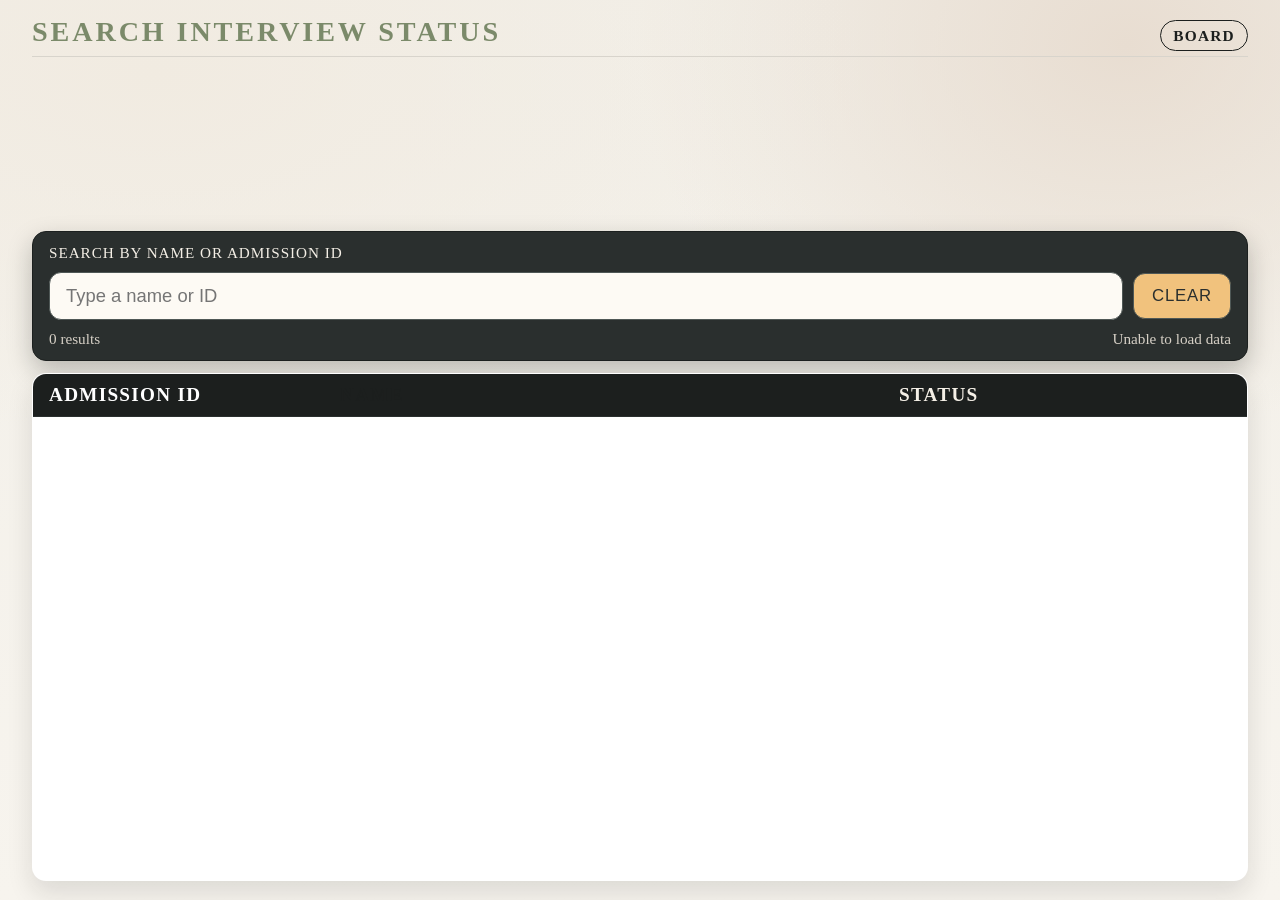
==== search.html @ b32d958b "added css and search bar" ====
<!DOCTYPE html>
<html lang="en">
<head>
    <meta charset="UTF-8">
    <meta name="viewport" content="width=device-width, initial-scale=1.0">
    <title>Search Interview Status</title>
    <link rel="stylesheet" href="styles.css">
</head>
<body class="search-page">
    <header class="topbar">
        <div class="title">Search Interview Status</div>
        <nav class="topbar-links">
            <a href="index.html">Board</a>
        </nav>
    </header>

    <section class="search-panel">
        <label class="search-label" for="search-input">Search by name or admission ID</label>
        <div class="search-row">
            <input
                id="search-input"
                class="search-input"
                type="text"
                placeholder="Type a name or ID"
                autocomplete="off"
            >
            <button id="clear-search" class="search-button" type="button">Clear</button>
        </div>
        <div class="search-meta">
            <span id="results-count">0 results</span>
            <span id="status-message">Loading data...</span>
        </div>
    </section>

    <table id="search-results">
        <thead>
            <tr>
                <th class="id-column">Admission ID</th>
                <th class="name-column">Name</th>
                <th class="status-column">Status</th>
            </tr>
        </thead>
        <tbody id="results-body" class="fade">
        </tbody>
    </table>

    <script>
        // --- CONFIGURATION ---
        const API_URL = 'https://script.google.com/macros/s/AKfycbzJMHzdxuPEidWWJDd8ox4ebtk2fxJQ5sRxXxlC8D5icKrrzrdkmVhRQBiTnzl72WhMmg/exec';
        const POLLING_INTERVAL_MS = 120000;

        let allCandidates = [];

        const searchInput = document.getElementById('search-input');
        const resultsBody = document.getElementById('results-body');
        const resultsCount = document.getElementById('results-count');
        const statusMessage = document.getElementById('status-message');
        const clearButton = document.getElementById('clear-search');

        async function fetchCandidateData() {
            statusMessage.textContent = 'Refreshing data...';
            try {
                const response = await fetch(API_URL);
                if (!response.ok) throw new Error('Network response was not ok');
                const data = await response.json();

                allCandidates = data;
                statusMessage.textContent = 'Ready';
                filterAndRender();
            } catch (error) {
                console.error('Error fetching data:', error);
                statusMessage.textContent = 'Unable to load data';
            }
        }

        function getStatusClass(state) {
            if (!state) return 'status-unknown';
            const formattedState = state.toLowerCase().replace(/ /g, '-');
            return `status-${formattedState}`;
        }

        function normalizeValue(value) {
            return String(value || '').toLowerCase();
        }

        function filterCandidates(query) {
            const normalizedQuery = normalizeValue(query).trim();
            if (!normalizedQuery) {
                return allCandidates;
            }

            return allCandidates.filter(candidate => {
                const name = normalizeValue(candidate.Name);
                const id = normalizeValue(candidate.Admission_ID);
                return name.includes(normalizedQuery) || id.includes(normalizedQuery);
            });
        }

        function renderResults(results, query) {
            resultsBody.classList.remove('fade');
            void resultsBody.offsetWidth;
            resultsBody.classList.add('fade');

            const table = document.getElementById('search-results');
            const trimmedQuery = String(query || '').trim();

            if (results.length === 0) {
                const emptyMessage = trimmedQuery
                    ? 'No matches found for your search'
                    : 'No participants available';

                resultsBody.innerHTML = `
                    <tr class="empty-row">
                        <td colspan="3">${emptyMessage}</td>
                    </tr>
                `;
                table.classList.add('is-empty');
            } else {
                resultsBody.innerHTML = results.map(candidate => `
                    <tr>
                        <td class="id-column">${candidate.Admission_ID || '---'}</td>
                        <td class="name-column">${candidate.Name || '---'}</td>
                        <td><span class="status ${getStatusClass(candidate.State)}">${candidate.State || 'UNKNOWN'}</span></td>
                    </tr>
                `).join('');
                table.classList.remove('is-empty');
            }

            resultsCount.textContent = `${results.length} result${results.length === 1 ? '' : 's'}`;
        }

        function filterAndRender() {
            const query = searchInput.value;
            const results = filterCandidates(query);
            renderResults(results, query);
        }

        searchInput.addEventListener('input', filterAndRender);
        clearButton.addEventListener('click', () => {
            searchInput.value = '';
            filterAndRender();
            searchInput.focus();
        });

        window.onload = () => {
            fetchCandidateData();
            setInterval(fetchCandidateData, POLLING_INTERVAL_MS);
        };
    </script>
</body>
</html>
---- styles.css ----
:root {
    --bg-base: #f5f4f0;
    --bg-surface: #fbfaf8;
    --bg-panel: #f1efe9;
    --text-primary: #1c1f1e;
    --text-muted: #4e5351;
    --accent-olive: #7b8a6a;
    --accent-clay: #c8a27f;
    --accent-slate: #708090;
    --border-soft: #d8d4cc;
    --row-hover: #efede7;
}

* {
    box-sizing: border-box;
}

body {
    background:
        radial-gradient(1200px 600px at 15% 10%, #f3efe7 0%, transparent 60%),
        radial-gradient(900px 700px at 85% 5%, #efe9df 0%, transparent 55%),
        linear-gradient(180deg, var(--bg-base) 0%, var(--bg-surface) 100%);
    color: var(--text-primary);
    font-family: "Source Serif 4", "Noto Serif", "Times New Roman", serif;
    margin: 0;
    padding: 1.25vw 2.5vw 1.5vw;
    display: flex;
    flex-direction: column;
    height: 100vh;
    overflow: hidden;
}

.search-page {
    background:
        radial-gradient(1200px 600px at 12% 8%, #f1ebe1 0%, transparent 60%),
        radial-gradient(900px 700px at 88% 5%, #e8ddd1 0%, transparent 55%),
        linear-gradient(180deg, #f2efe8 0%, #f7f4ee 100%);
}

header {
    text-align: left;
    font-size: clamp(1.6rem, 2.2vw, 2.4rem);
    font-weight: 700;
    color: var(--accent-olive);
    text-transform: uppercase;
    letter-spacing: 0.18rem;
    margin: 0 0 12px;
    padding: 0 0 8px;
    border-bottom: 1px solid var(--border-soft);
}

.topbar {
    display: flex;
    align-items: center;
    justify-content: space-between;
    gap: 16px;
}

.title {
    font-size: inherit;
    font-weight: inherit;
    color: inherit;
}

.topbar-links a {
    color: #1c1f1e;
    text-decoration: none;
    font-size: clamp(0.95rem, 1.2vw, 1.2rem);
    letter-spacing: 0.08rem;
    text-transform: uppercase;
    padding: 6px 12px;
    border: 1px solid #1c1f1e;
    border-radius: 999px;
    transition: color 0.2s ease, border-color 0.2s ease, background-color 0.2s ease;
}

.topbar-links a:hover {
    color: #f4efe6;
    border-color: #1c1f1e;
    background-color: #1c1f1e;
}

table {
    width: 100%;
    border-collapse: collapse;
    flex-grow: 1;
    table-layout: fixed;
    background-color: #ffffff;
    border: 1px solid #cfc9bf;
    border-radius: 14px;
    overflow: hidden;
    box-shadow: 0 12px 26px rgba(26, 28, 27, 0.12);
}

.search-panel {
    display: grid;
    gap: 10px;
    padding: 12px 16px;
    margin-bottom: 12px;
    background-color: #2a2f2e;
    border: 1px solid #1c201f;
    border-radius: 14px;
    box-shadow: 0 10px 24px rgba(20, 22, 21, 0.25);
}

.search-label {
    color: #f4efe6;
    font-size: 0.95rem;
    letter-spacing: 0.06rem;
    text-transform: uppercase;
}

.search-row {
    display: flex;
    gap: 10px;
    align-items: center;
}

.search-input {
    flex: 1;
    padding: 12px 16px;
    font-size: 1.15rem;
    border-radius: 12px;
    border: 1px solid #4f5856;
    background-color: #fdfaf4;
    color: #1c1f1e;
    outline: none;
    transition: border-color 0.2s ease, box-shadow 0.2s ease;
}

.search-input:focus {
    border-color: #f1c27d;
    box-shadow: 0 0 0 3px rgba(241, 194, 125, 0.35);
}

.search-button {
    padding: 12px 18px;
    border-radius: 12px;
    border: 1px solid #4f5856;
    background-color: #f1c27d;
    color: #2a2f2e;
    font-size: 1.05rem;
    letter-spacing: 0.05rem;
    text-transform: uppercase;
    cursor: pointer;
    transition: background-color 0.2s ease, border-color 0.2s ease;
}

.search-button:hover {
    background-color: #f6d09b;
    border-color: #f1c27d;
}

.search-meta {
    display: flex;
    justify-content: space-between;
    color: #d6d0c6;
    font-size: 0.95rem;
}

.search-page .search-panel {
    margin-top: 18vh;
}

#search-results.is-empty {
    background-color: #ffffff;
}

.empty-row td {
    padding: 28px 16px;
    color: #3e4341;
    font-size: 1.05rem;
    text-align: left;
    border-bottom: none;
}

thead tr {
    background-color: #1c1f1e;
}

th {
    color: #f4efe6;
    font-size: clamp(1.05rem, 1.5vw, 1.4rem);
    text-align: left;
    padding: 10px 16px;
    text-transform: uppercase;
    letter-spacing: 0.08rem;
    border-bottom: 1px solid #2a2f2e;
}

tbody tr {
    transition: background-color 0.2s ease, transform 0.2s ease;
}

tbody tr:nth-child(odd) {
    background-color: #f3f0ea;
}

tbody tr:hover {
    background-color: #e9e4db;
    transform: translateX(2px);
}

td {
    font-size: clamp(1.3rem, 1.8vw, 1.9rem);
    font-weight: 600;
    padding: 10px 16px;
    border-bottom: 1px solid #ddd6cb;
    white-space: nowrap;
    overflow: hidden;
    text-overflow: ellipsis;
}

.status {
    display: inline-flex;
    align-items: center;
    justify-content: center;
    padding: 6px 12px;
    min-height: 32px;
    border-radius: 999px;
    font-size: 0.95em;
    font-weight: 700;
    letter-spacing: 0.04rem;
    border: 2px solid transparent;
    white-space: nowrap;
}

.status-yet-to-arrive {
    color: #7a1410;
    background-color: #f5d8d6;
    border-color: #c4625d;
}

.status-registered {
    color: #204d26;
    background-color: #d9ecd7;
    border-color: #5f9962;
}

.status-in-progress {
    color: #1b4e76;
    background-color: #d7e7f5;
    border-color: #5b8ab5;
}

.status-interview-done {
    color: #6d3f0c;
    background-color: #f3e1c7;
    border-color: #c48a4c;
}

.status-completed {
    color: #5f1f1a;
    background-color: #f0cfc6;
    border-color: #c46a5f;
}

.status-unknown {
    color: #3a3f3e;
    background-color: #ebe6dd;
    border-color: #b5ada2;
}

.id-column {
    width: 24%;
    color: #3a4b3a;
}

th.id-column {
    color: #ffffff;
}

.name-column {
    width: 46%;
    color: var(--text-primary);
}

.status-column {
    width: 30%;
}

footer {
    margin-top: 8px;
    text-align: right;
    font-size: clamp(0.9rem, 1.2vw, 1.2rem);
    color: #3e4341;
}

.fade {
    animation: fadeIn 0.45s ease;
}

@keyframes fadeIn {
    from {
        opacity: 0;
        transform: translateY(4px);
    }
    to {
        opacity: 1;
        transform: translateY(0);
    }
}

@media (max-width: 900px) {
    body {
        padding: 14px 18px 16px;
    }

    header {
        text-align: center;
        letter-spacing: 0.12rem;
    }

    .topbar {
        flex-direction: column;
    }

    .search-row {
        flex-direction: column;
        align-items: stretch;
    }

    th,
    td {
        padding: 8px 12px;
    }

    td {
        font-weight: 600;
    }
}
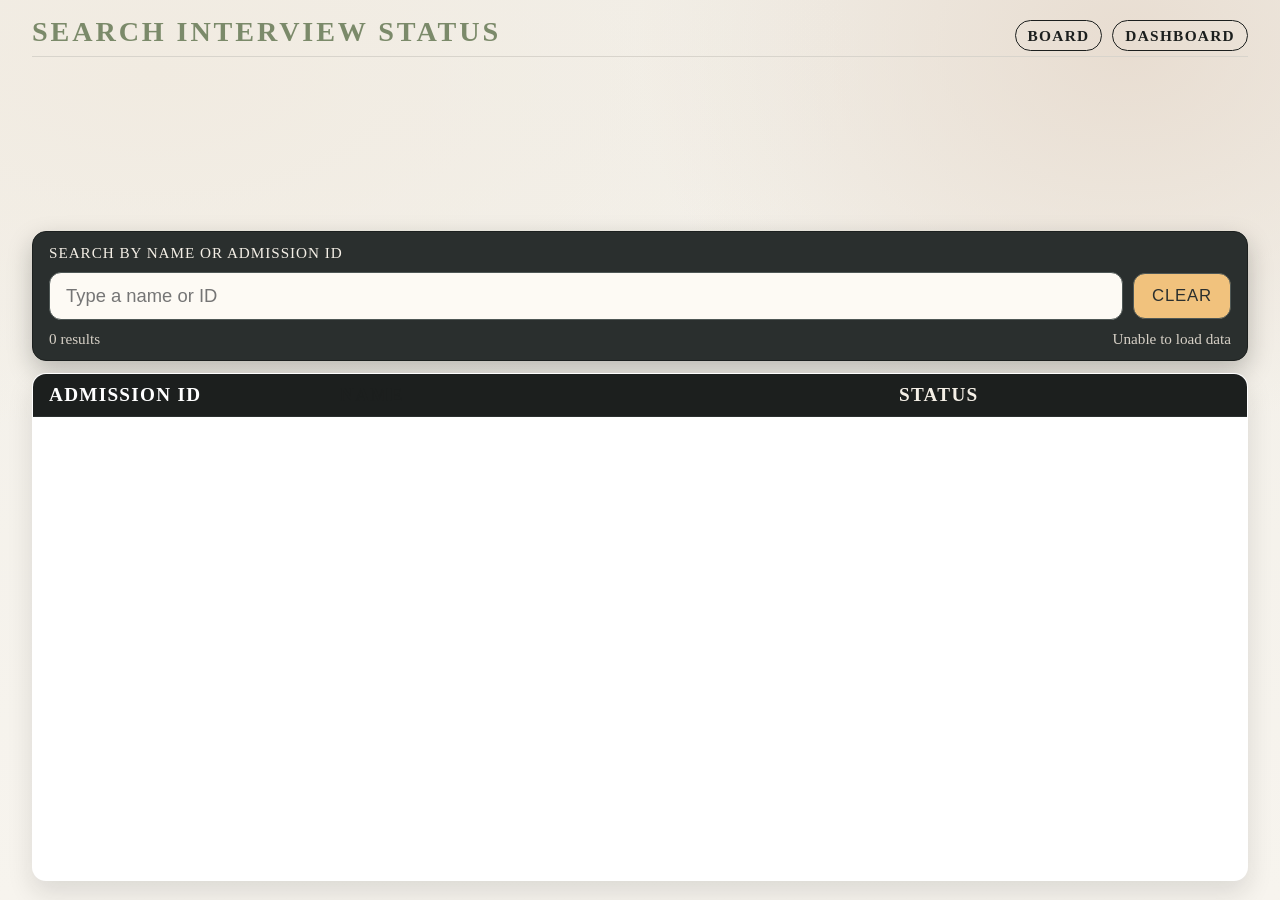
==== commit 165560a0: "add: dashboard" ====
--- a/search.html
+++ b/search.html
@@ -11,6 +11,7 @@
         <div class="title">Search Interview Status</div>
         <nav class="topbar-links">
             <a href="index.html">Board</a>
+            <a href="dashboard.html">Dashboard</a>
         </nav>
     </header>
 
--- a/styles.css
+++ b/styles.css
@@ -37,6 +37,14 @@
         linear-gradient(180deg, #f2efe8 0%, #f7f4ee 100%);
 }
 
+.dashboard-page {
+    background:
+        radial-gradient(1200px 600px at 10% 12%, #e8e3db 0%, transparent 60%),
+        radial-gradient(900px 700px at 90% 8%, #dfd7cc 0%, transparent 55%),
+        linear-gradient(180deg, #efeae2 0%, #f5f1eb 100%);
+    overflow-y: auto;
+}
+
 header {
     text-align: left;
     font-size: clamp(1.6rem, 2.2vw, 2.4rem);
@@ -301,31 +309,359 @@
     }
 }
 
+/* === DASHBOARD STYLES === */
+
+.dashboard-container {
+    max-width: 1400px;
+    margin: 0 auto;
+    padding: 0;
+}
+
+.dashboard-header {
+    margin-bottom: 32px;
+    padding-bottom: 16px;
+    border-bottom: 2px solid var(--border-soft);
+}
+
+.dashboard-subtitle {
+    font-size: clamp(1.4rem, 2vw, 1.8rem);
+    color: var(--accent-olive);
+    margin: 0 0 12px;
+    text-transform: uppercase;
+    letter-spacing: 0.1rem;
+    font-weight: 600;
+}
+
+.dashboard-meta {
+    display: flex;
+    justify-content: space-between;
+    align-items: center;
+    flex-wrap: wrap;
+    gap: 12px;
+}
+
+.total-count {
+    font-size: clamp(1.1rem, 1.4vw, 1.4rem);
+    color: var(--text-primary);
+    font-weight: 700;
+}
+
+.last-updated {
+    font-size: clamp(0.95rem, 1.2vw, 1.1rem);
+    color: var(--text-muted);
+}
+
+.stats-grid {
+    display: grid;
+    grid-template-columns: repeat(auto-fit, minmax(240px, 1fr));
+    gap: 20px;
+    margin-bottom: 40px;
+}
+
+.stat-card {
+    background-color: #ffffff;
+    border-radius: 14px;
+    padding: 24px;
+    border: 2px solid transparent;
+    box-shadow: 0 4px 12px rgba(26, 28, 27, 0.08);
+    transition: transform 0.2s ease, box-shadow 0.2s ease;
+}
+
+.stat-card:hover {
+    transform: translateY(-2px);
+    box-shadow: 0 8px 20px rgba(26, 28, 27, 0.14);
+}
+
+.stat-label {
+    font-size: 0.95rem;
+    text-transform: uppercase;
+    letter-spacing: 0.08rem;
+    margin-bottom: 12px;
+    font-weight: 600;
+}
+
+.stat-count {
+    font-size: clamp(2.5rem, 4vw, 3.5rem);
+    font-weight: 800;
+    line-height: 1;
+    margin-bottom: 8px;
+}
+
+.stat-percentage {
+    font-size: 1.1rem;
+    opacity: 0.75;
+    font-weight: 600;
+}
+
+.stat-yet-to-arrive {
+    border-color: #c4625d;
+}
+
+.stat-yet-to-arrive .stat-label,
+.stat-yet-to-arrive .stat-count {
+    color: #7a1410;
+}
+
+.stat-registered {
+    border-color: #5f9962;
+}
+
+.stat-registered .stat-label,
+.stat-registered .stat-count {
+    color: #204d26;
+}
+
+.stat-in-progress {
+    border-color: #5b8ab5;
+}
+
+.stat-in-progress .stat-label,
+.stat-in-progress .stat-count {
+    color: #1b4e76;
+}
+
+.stat-interview-done {
+    border-color: #c48a4c;
+}
+
+.stat-interview-done .stat-label,
+.stat-interview-done .stat-count {
+    color: #6d3f0c;
+}
+
+.stat-completed {
+    border-color: #c46a5f;
+}
+
+.stat-completed .stat-label,
+.stat-completed .stat-count {
+    color: #5f1f1a;
+}
+
+.stat-unknown {
+    border-color: #b5ada2;
+}
+
+.stat-unknown .stat-label,
+.stat-unknown .stat-count {
+    color: #3a3f3e;
+}
+
+.breakdown-section {
+    background-color: #ffffff;
+    border-radius: 14px;
+    padding: 28px;
+    border: 1px solid var(--border-soft);
+    box-shadow: 0 4px 12px rgba(26, 28, 27, 0.08);
+}
+
+.breakdown-title {
+    font-size: 1.3rem;
+    color: var(--accent-olive);
+    margin: 0 0 20px;
+    text-transform: uppercase;
+    letter-spacing: 0.08rem;
+    font-weight: 600;
+}
+
+.progress-bar {
+    display: flex;
+    width: 100%;
+    height: 48px;
+    border-radius: 12px;
+    overflow: hidden;
+    background-color: #f0ebe3;
+    border: 1px solid var(--border-soft);
+}
+
+.progress-segment {
+    transition: width 0.6s ease;
+    display: flex;
+    align-items: center;
+    justify-content: center;
+    font-size: 0.85rem;
+    font-weight: 700;
+    color: rgba(255, 255, 255, 0.9);
+    text-shadow: 0 1px 2px rgba(0, 0, 0, 0.2);
+}
+
+.segment-yet-to-arrive {
+    background-color: #c4625d;
+}
+
+.segment-registered {
+    background-color: #5f9962;
+}
+
+.segment-in-progress {
+    background-color: #5b8ab5;
+}
+
+.segment-interview-done {
+    background-color: #c48a4c;
+}
+
+.segment-completed {
+    background-color: #c46a5f;
+}
+
+.segment-unknown {
+    background-color: #b5ada2;
+}
+
 @media (max-width: 900px) {
     body {
-        padding: 14px 18px 16px;
+        padding: 16px;
+        overflow-y: auto;
     }
 
     header {
-        text-align: center;
-        letter-spacing: 0.12rem;
+        font-size: 1.35rem;
+        letter-spacing: 0.1rem;
+        margin-bottom: 20px;
     }
 
     .topbar {
-        flex-direction: column;
+        flex-direction: row;
+        align-items: center;
+    }
+
+    /* Hide board link on mobile - board is for TV display */
+    .topbar-links a[href="index.html"] {
+        display: none;
+    }
+
+    /* Better positioning for search panel on mobile */
+    .search-page .search-panel {
+        margin-top: 0;
+    }
+
+    .search-panel {
+        padding: 20px;
+        gap: 14px;
+        margin-bottom: 20px;
+    }
+
+    .search-label {
+        font-size: 1rem;
     }
 
     .search-row {
         flex-direction: column;
         align-items: stretch;
-    }
-
-    th,
+        gap: 12px;
+    }
+
+    /* Larger touch targets for mobile */
+    .search-input {
+        padding: 16px 18px;
+        font-size: 1.1rem;
+        border-radius: 10px;
+    }
+
+    .search-button {
+        padding: 16px 20px;
+        font-size: 1.05rem;
+        border-radius: 10px;
+    }
+
+    .search-meta {
+        flex-direction: column;
+        gap: 4px;
+        font-size: 0.9rem;
+    }
+
+    /* Optimize table for mobile */
+    table {
+        border-radius: 10px;
+        font-size: 0.95rem;
+    }
+
+    th {
+        font-size: 0.85rem;
+        padding: 12px 10px;
+        letter-spacing: 0.05rem;
+    }
+
     td {
-        padding: 8px 12px;
-    }
-
-    td {
+        font-size: 1rem;
+        padding: 14px 10px;
         font-weight: 600;
     }
-}
+
+    /* Adjust column widths for mobile */
+    .id-column {
+        width: 28%;
+    }
+
+    .name-column {
+        width: 42%;
+    }
+
+    .status-column {
+        width: 30%;
+    }
+
+    /* Smaller status badges on mobile */
+    .status {
+        padding: 4px 8px;
+        font-size: 0.75rem;
+        min-height: 26px;
+        letter-spacing: 0.02rem;
+    }
+
+    footer {
+        font-size: 0.9rem;
+        margin-top: 12px;
+        text-align: center;
+    }
+
+    /* Dashboard mobile styles */
+    .dashboard-page {
+        padding: 16px;
+    }
+
+    .dashboard-header {
+        margin-bottom: 24px;
+    }
+
+    .dashboard-subtitle {
+        font-size: 1.3rem;
+    }
+
+    .dashboard-meta {
+        flex-direction: column;
+        align-items: flex-start;
+        gap: 8px;
+    }
+
+    .stats-grid {
+        grid-template-columns: 1fr;
+        gap: 16px;
+        margin-bottom: 24px;
+    }
+
+    .stat-card {
+        padding: 20px;
+    }
+
+    .stat-count {
+        font-size: 2.5rem;
+    }
+
+    .breakdown-section {
+        padding: 20px;
+    }
+
+    .breakdown-title {
+        font-size: 1.1rem;
+    }
+
+    .progress-bar {
+        height: 40px;
+    }
+
+    .progress-segment {
+        font-size: 0;
+    }
+}
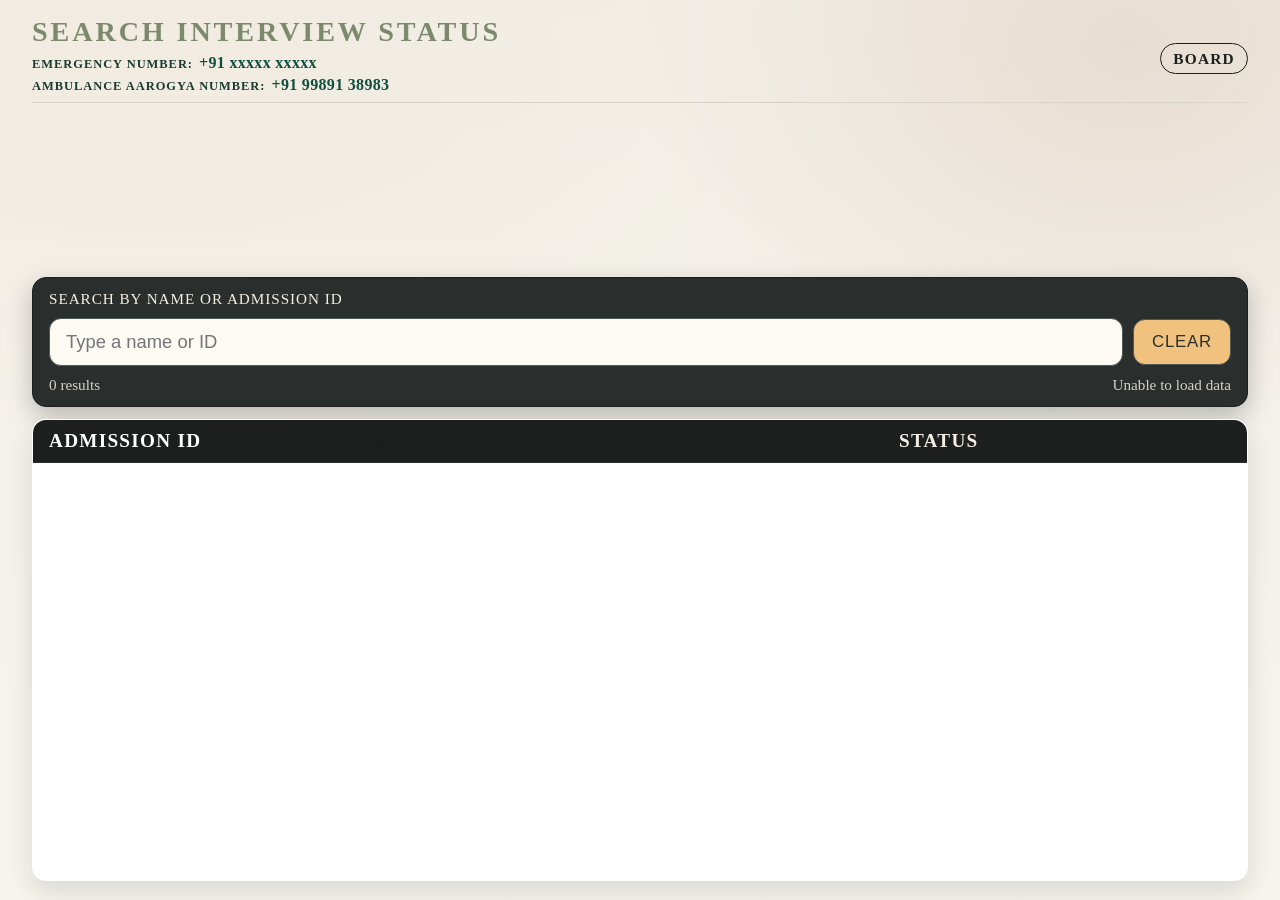
==== commit 4384cab1: "emergency num and rem dashboard button" ====
--- a/search.html
+++ b/search.html
@@ -8,10 +8,21 @@
 </head>
 <body class="search-page">
     <header class="topbar">
-        <div class="title">Search Interview Status</div>
+        <div class="topbar-left">
+            <div class="title">Search Interview Status</div>
+            <div class="topbar-info">
+                <div class="info-line">
+                    <span class="info-label">Emergency Number:</span>
+                    <span class="info-value">+91 xxxxx xxxxx</span>
+                </div>
+                <div class="info-line">
+                    <span class="info-label">Ambulance Aarogya Number:</span>
+                    <span class="info-value">+91 99891 38983</span>
+                </div>
+            </div>
+        </div>
         <nav class="topbar-links">
             <a href="index.html">Board</a>
-            <a href="dashboard.html">Dashboard</a>
         </nav>
     </header>
 
--- a/styles.css
+++ b/styles.css
@@ -64,6 +64,50 @@
     gap: 16px;
 }
 
+.topbar-left {
+    display: flex;
+    flex-direction: column;
+    gap: 6px;
+    min-width: 0;
+}
+
+.topbar-info {
+    display: flex;
+    flex-direction: column;
+    gap: 4px;
+    font-size: clamp(1rem, 1.25vw, 1.2rem);
+    text-transform: none;
+    letter-spacing: 0.02rem;
+    color: #2a2f2e;
+}
+
+.info-line {
+    display: flex;
+    flex-wrap: wrap;
+    gap: 6px;
+    align-items: baseline;
+}
+
+.info-label {
+    font-weight: 700;
+    color: #1a3b2f;
+    text-transform: uppercase;
+    letter-spacing: 0.06rem;
+    font-size: 0.78em;
+}
+
+.info-link,
+.info-value {
+    font-weight: 600;
+    color: #0f4d3f;
+    text-decoration: none;
+    word-break: break-word;
+}
+
+.info-link:hover {
+    text-decoration: underline;
+}
+
 .title {
     font-size: inherit;
     font-weight: inherit;
@@ -80,6 +124,17 @@
     border: 1px solid #1c1f1e;
     border-radius: 999px;
     transition: color 0.2s ease, border-color 0.2s ease, background-color 0.2s ease;
+}
+
+.topbar-links .link-plain {
+    border: none;
+    padding: 0;
+    letter-spacing: 0.08rem;
+}
+
+.topbar-links .link-plain:hover {
+    background-color: transparent;
+    color: #1c1f1e;
 }
 
 .topbar-links a:hover {
@@ -526,6 +581,19 @@
         align-items: center;
     }
 
+    .topbar-left {
+        gap: 8px;
+    }
+
+    .topbar-info {
+        font-size: 0.9rem;
+        letter-spacing: 0.01rem;
+    }
+
+    .info-label {
+        letter-spacing: 0.05rem;
+    }
+
     /* Hide board link on mobile - board is for TV display */
     .topbar-links a[href="index.html"] {
         display: none;
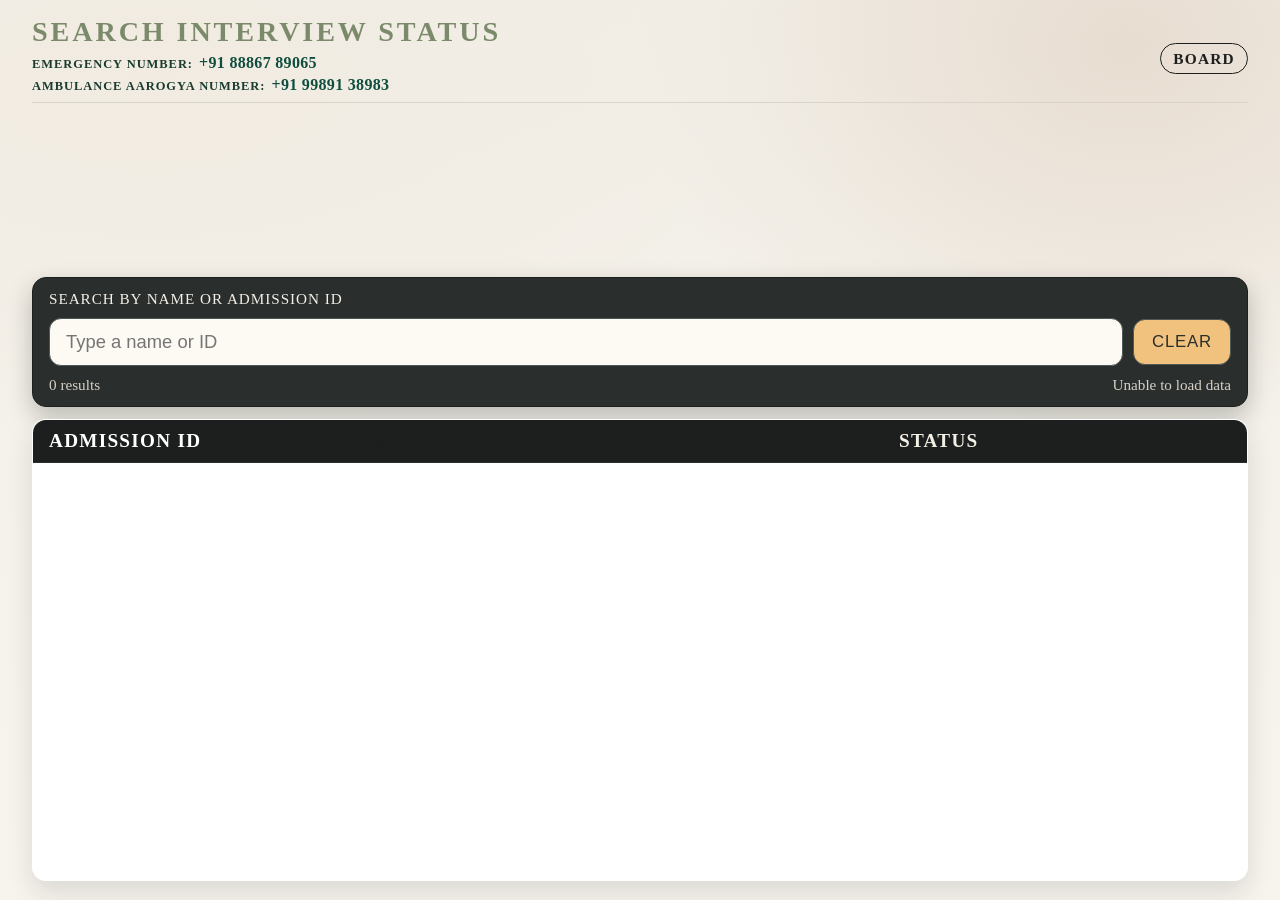
==== commit fc021c23: "em number" ====
--- a/search.html
+++ b/search.html
@@ -13,7 +13,7 @@
             <div class="topbar-info">
                 <div class="info-line">
                     <span class="info-label">Emergency Number:</span>
-                    <span class="info-value">+91 xxxxx xxxxx</span>
+                    <span class="info-value">+91 88867 89065</span>
                 </div>
                 <div class="info-line">
                     <span class="info-label">Ambulance Aarogya Number:</span>
